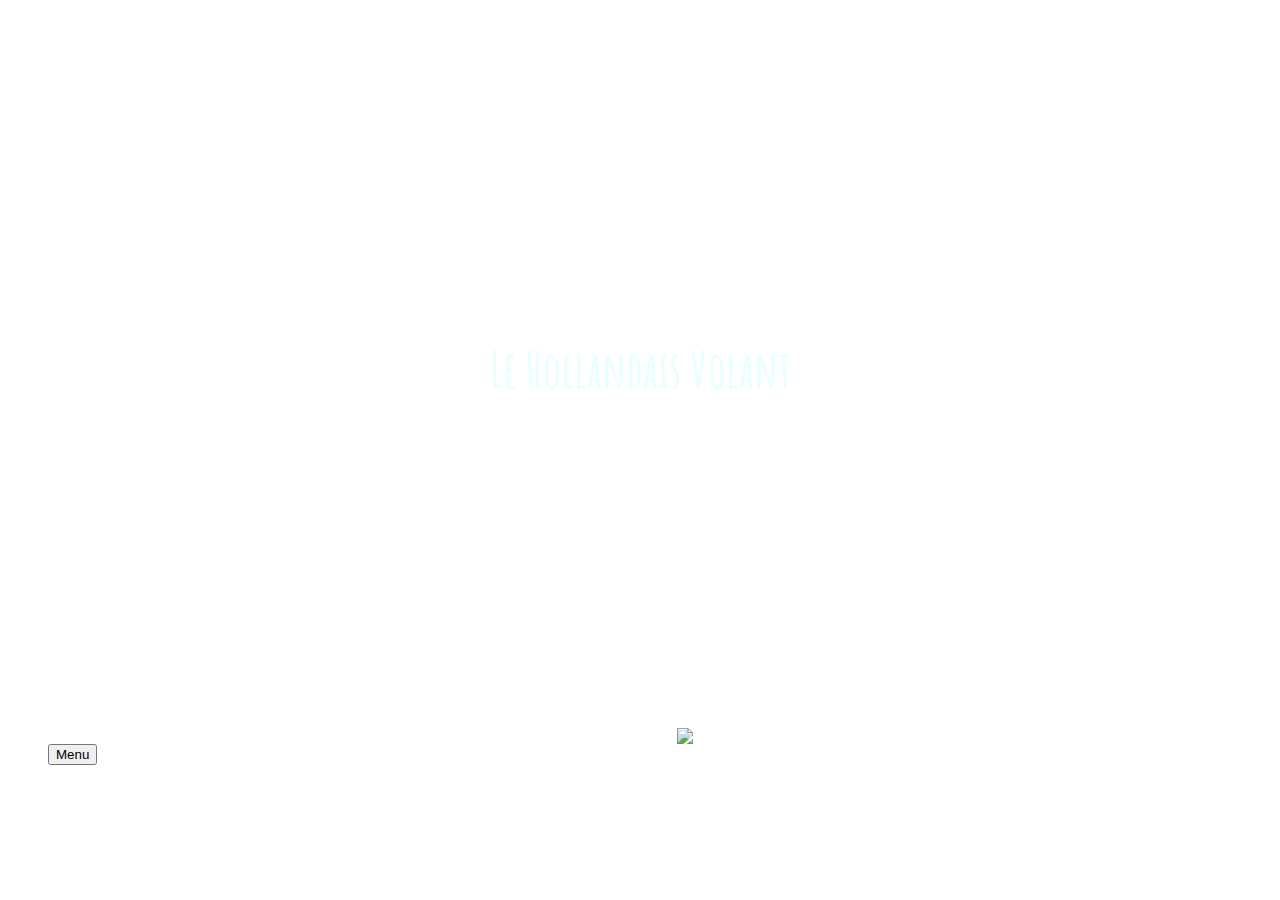
==== dutchman.html @ 829d4868 "a delete" ====
<!DOCTYPE html>
<html>
  <head>
    <meta charset="utf-8">
    <meta name="viewport" content="width=device-width, initial-scale=1">
    <title> un site....... plein de surprise </title>
    <link rel="stylesheet" href="dutchman.css">
    <link href="https://fonts.googleapis.com/css?family=Montserrat" rel="stylesheet">
    <link href="https://fonts.googleapis.com/css?family=Amatic+SC" rel="stylesheet">
    <meta name=viewport content='width=700'>

  </head>

    <section class="accueil">
        <h1>Le Hollandais  Volant</h1>
      </section>

  <div class= "container">


        <div class="dropdown"> <ul class="niveau1">
          <button class="dropbtn">Menu</button>
          <div class="dropdown-content">
            <li> <a href=index.html>Accueil</a> </li>
               <li> <a href="#">Nous</a>
                          <ul class="niveau2">
                            <li><a href="#">Linda</a></li>
                            <li><a href="#">Maha</a></li>
                            <li><a href="#">Marie</a></li>
                            <li><a href="RACH.html" target="_blank">Rach</a></li>
                            <li><a href="#">Yassine</a></li>
                          </ul>
                      </li>
            <li> <a href="#">Les intervenants</a>    <ul class="niveau2">
                            <li><a href="#">Lore</a></li>
                            <li><a href="#">Vincent</a></li>
                </ul>
            </li>

            <a href="dutchman.html">Le Hollandais Volant</a>
            <a href="https://www.mairie15.paris.fr/actualites/summer-coding-camp-initiation-au-code-et-a-la-programmation-robotique-894" target="_blank">
              Le Summer Coding Camp</a>
          </div>
        </ul> </div>

        <div>
<blank></blank>

<blank></blank>
<blank></blank>
<blank></blank>
          <a href="https://i.makeagif.com/media/5-01-2015/CvWhhw.gif" target="_blank"> <img width="150px" src="https://i.makeagif.com/media/5-01-2015/CvWhhw.gif"> </div>
</div>
---- dutchman.css ----
@import url('https://fonts.googleapis.com/css?family=Amatic+SC|Montserrat|Roboto|Roboto+Condensed');

body {
  font-family: 'Montserrat';
  color: grey;
  background-color: white;
}

.container {
  display: flex;
  justify-content: space-between;
  width 900px;

  @media screen and (max-width: $app-media-xs)
  @include flexbox
  @include flex-direction
  > div
    float: none !important
    width: 100%
    padding-left: 0 !important
    padding-right: 0 !important
}
.accueil {
  display: flex;
  flex-direction: column;
  align-items: center;
  justify-content: center;
  text-align: center;
  margin-top: 4px;
  height: 80vh;
  background-image: url('img/couv2.png');
  background-size: cover;
  background-position: top;
  background-attachment: fixed;
}

h1 {
  font-family: 'Amatic SC', cursive;
  font-size: 50px;
  color: #e6ffff;
  }
  .dropdown {
      position: relative;
      display: inline-block;
  }

  /* Dropdown Content (Hidden by Default) */
  .dropdown-content {
      display: none;
      position: absolute;
      background-color: #f1f1f1;
      min-width: 160px;
      box-shadow: 0px 8px 12px 0px rgba(0,0,0,0.2);
      z-index: 1;
  }

  /* Links inside the dropdown */
  .dropdown-content a {
      color: grey;
      padding: 12px 12px;
      text-decoration: none;
      display: block;
  }

  /* Change color of dropdown links on hover */
  .dropdown-content a:hover {background-color: #ddd;}

  /* Show the dropdown menu on hover */
  .dropdown:hover .dropdown-content {display: block;}

  /* Change the background color of the dropdown button when the dropdown content is shown */
  .dropdown:hover .dropbtn {background-color: #A6C7AC;}

  ul ul {display: none; position: absolute; left: 140px; top: 0px; margin: 0px; padding: 0px;}
  li {list-style-type: none; position: relative; width: 140px; background-color: #E0E0E0}
  li:hover ul.niveau2, li li:hover ul.niveau3 {display: block}

  .sponsors {
    width: 100px;
  	height: auto;
  }
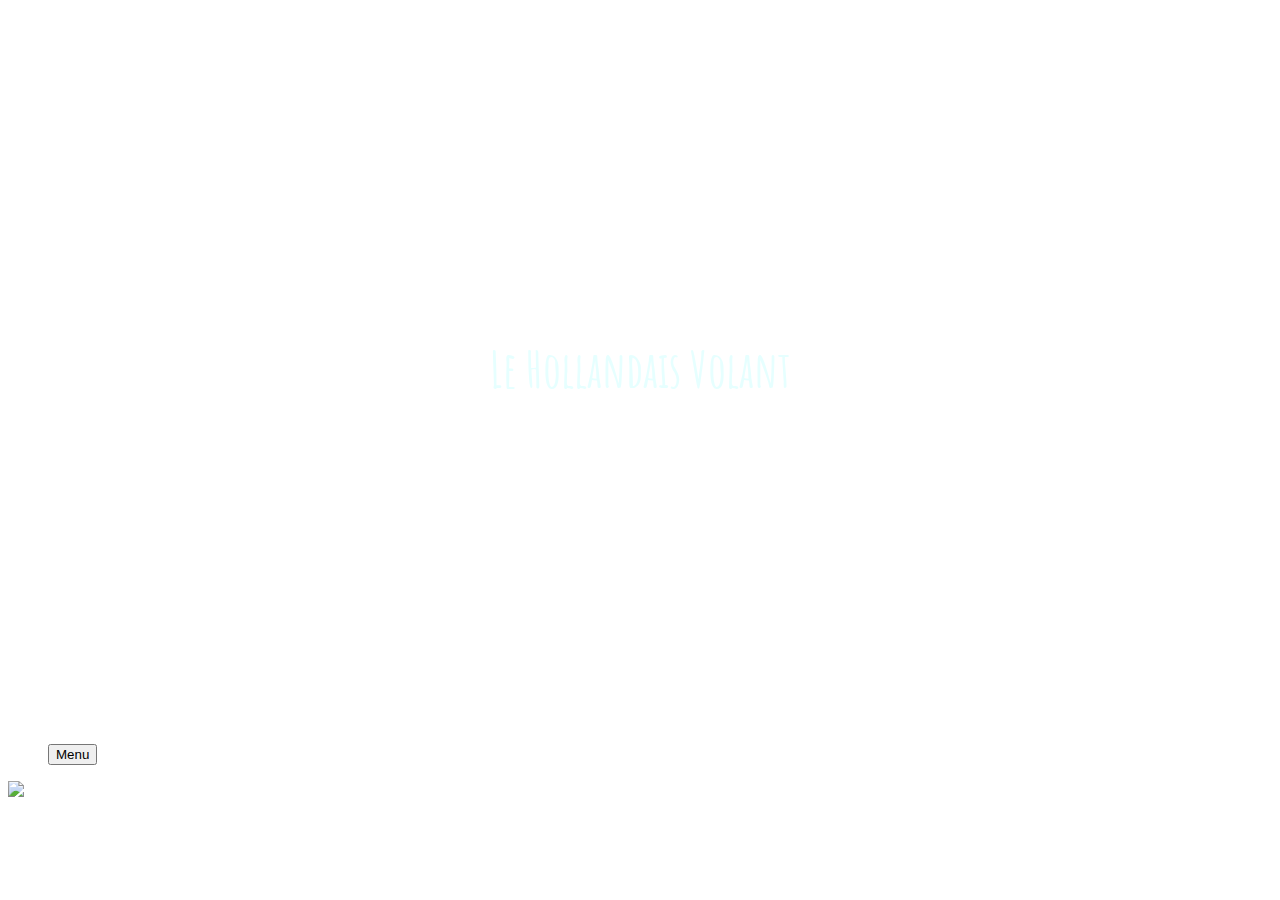
==== commit bf8e5551: "Revert "a delete"" ====
--- a/dutchman.html
+++ b/dutchman.html
@@ -37,17 +37,10 @@
                 </ul>
             </li>
 
-            <a href="dutchman.html">Le Hollandais Volant</a>
+            <a href="#">Le Hollandais Volant</a>
             <a href="https://www.mairie15.paris.fr/actualites/summer-coding-camp-initiation-au-code-et-a-la-programmation-robotique-894" target="_blank">
               Le Summer Coding Camp</a>
           </div>
         </ul> </div>
 
-        <div>
-<blank></blank>
-
-<blank></blank>
-<blank></blank>
-<blank></blank>
-          <a href="https://i.makeagif.com/media/5-01-2015/CvWhhw.gif" target="_blank"> <img width="150px" src="https://i.makeagif.com/media/5-01-2015/CvWhhw.gif"> </div>
-</div>
+        <div> <a href="https://i.makeagif.com/media/5-01-2015/CvWhhw.gif" target="_blank"> <img width="150px" src="https://i.makeagif.com/media/5-01-2015/CvWhhw.gif"> </div>
--- a/dutchman.css
+++ b/dutchman.css
@@ -6,20 +6,6 @@
   background-color: white;
 }
 
-.container {
-  display: flex;
-  justify-content: space-between;
-  width 900px;
-
-  @media screen and (max-width: $app-media-xs)
-  @include flexbox
-  @include flex-direction
-  > div
-    float: none !important
-    width: 100%
-    padding-left: 0 !important
-    padding-right: 0 !important
-}
 .accueil {
   display: flex;
   flex-direction: column;
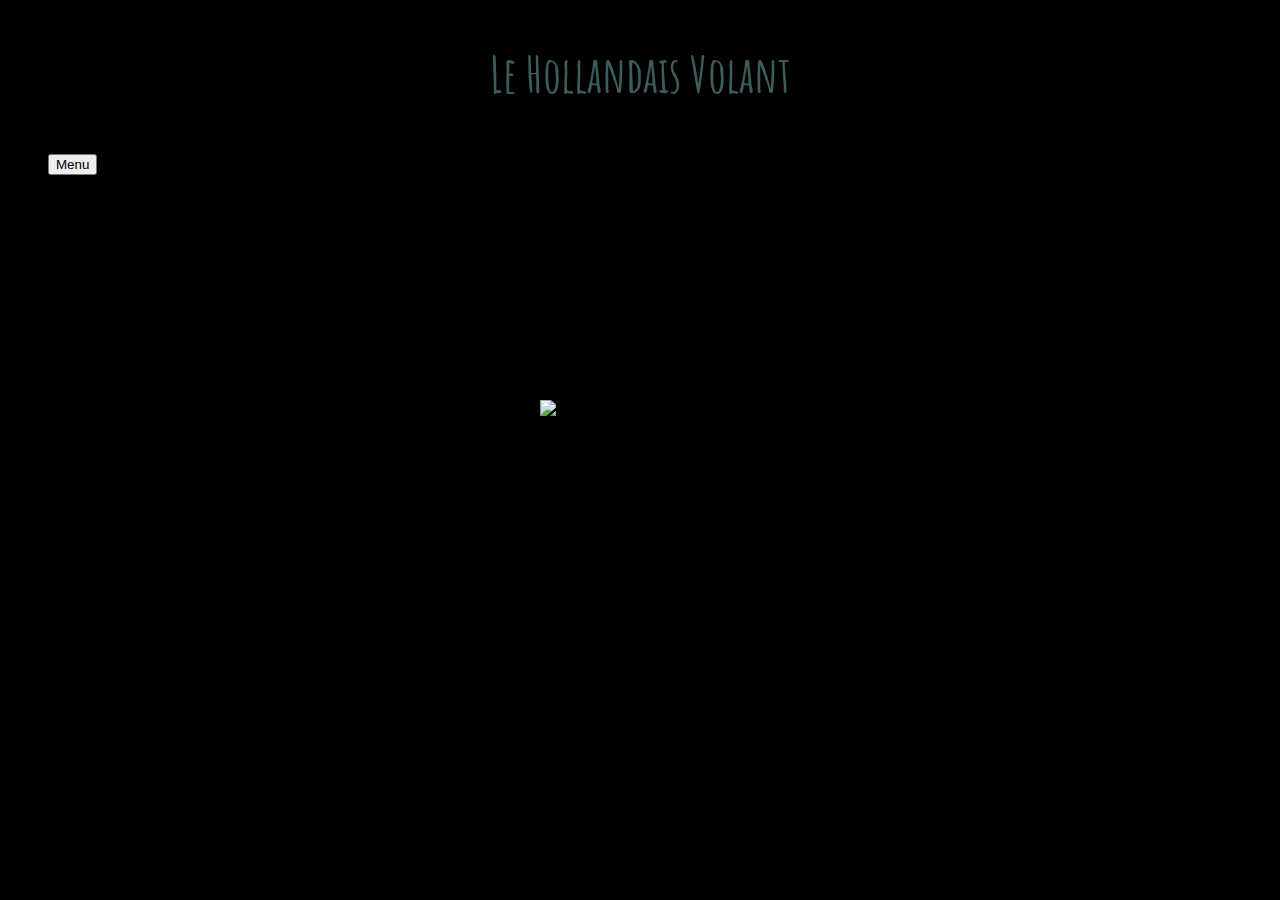
==== commit 2f295d69: "dutchman link OK, rach sans bug" ====
--- a/dutchman.html
+++ b/dutchman.html
@@ -14,9 +14,6 @@
     <section class="accueil">
         <h1>Le Hollandais  Volant</h1>
       </section>
-
-  <div class= "container">
-
 
         <div class="dropdown"> <ul class="niveau1">
           <button class="dropbtn">Menu</button>
@@ -37,10 +34,10 @@
                 </ul>
             </li>
 
-            <a href="#">Le Hollandais Volant</a>
+            <a href="dutchman.html">Le Hollandais Volant</a>
             <a href="https://www.mairie15.paris.fr/actualites/summer-coding-camp-initiation-au-code-et-a-la-programmation-robotique-894" target="_blank">
               Le Summer Coding Camp</a>
           </div>
         </ul> </div>
 
-        <div> <a href="https://i.makeagif.com/media/5-01-2015/CvWhhw.gif" target="_blank"> <img width="150px" src="https://i.makeagif.com/media/5-01-2015/CvWhhw.gif"> </div>
+        <div class="gif"> <a href="https://i.makeagif.com/media/5-01-2015/CvWhhw.gif" target="_blank"> <img width="150px" src="https://i.makeagif.com/media/5-01-2015/CvWhhw.gif"> </div>
--- a/dutchman.css
+++ b/dutchman.css
@@ -3,7 +3,7 @@
 body {
   font-family: 'Montserrat';
   color: grey;
-  background-color: white;
+  background-color: black;
 }
 
 .accueil {
@@ -12,18 +12,20 @@
   align-items: center;
   justify-content: center;
   text-align: center;
-  margin-top: 4px;
-  height: 80vh;
-  background-image: url('img/couv2.png');
-  background-size: cover;
-  background-position: top;
-  background-attachment: fixed;
+}
+
+.gif {
+  position: fixed;
+  top: 50%;
+  left: 50%;
+  margin-top: -50px;
+  margin-left: -100px;
 }
 
 h1 {
   font-family: 'Amatic SC', cursive;
   font-size: 50px;
-  color: #e6ffff;
+  color: #3d5c5c;
   }
   .dropdown {
       position: relative;
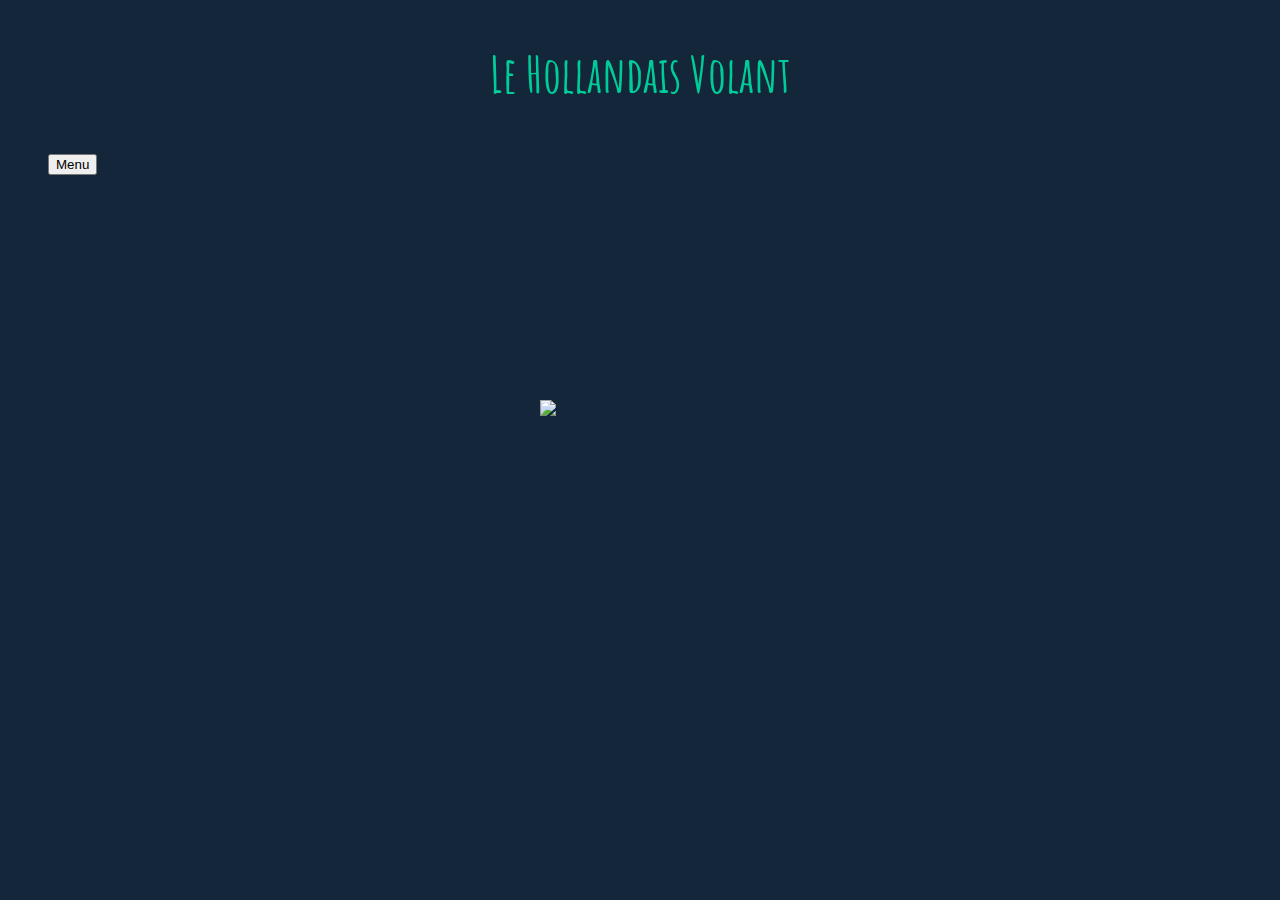
==== commit 5b02c586: "RESPONSIVE WEB DESIGN" ====
--- a/dutchman.html
+++ b/dutchman.html
@@ -3,7 +3,7 @@
   <head>
     <meta charset="utf-8">
     <meta name="viewport" content="width=device-width, initial-scale=1">
-    <title> un site....... plein de surprise </title>
+    <title> WOUSHWOUSHWOUSH </title>
     <link rel="stylesheet" href="dutchman.css">
     <link href="https://fonts.googleapis.com/css?family=Montserrat" rel="stylesheet">
     <link href="https://fonts.googleapis.com/css?family=Amatic+SC" rel="stylesheet">
--- a/dutchman.css
+++ b/dutchman.css
@@ -3,7 +3,7 @@
 body {
   font-family: 'Montserrat';
   color: grey;
-  background-color: black;
+  background-color: #13263a;
 }
 
 .accueil {
@@ -25,8 +25,9 @@
 h1 {
   font-family: 'Amatic SC', cursive;
   font-size: 50px;
-  color: #3d5c5c;
+  color: #00cc99;
   }
+  
   .dropdown {
       position: relative;
       display: inline-block;
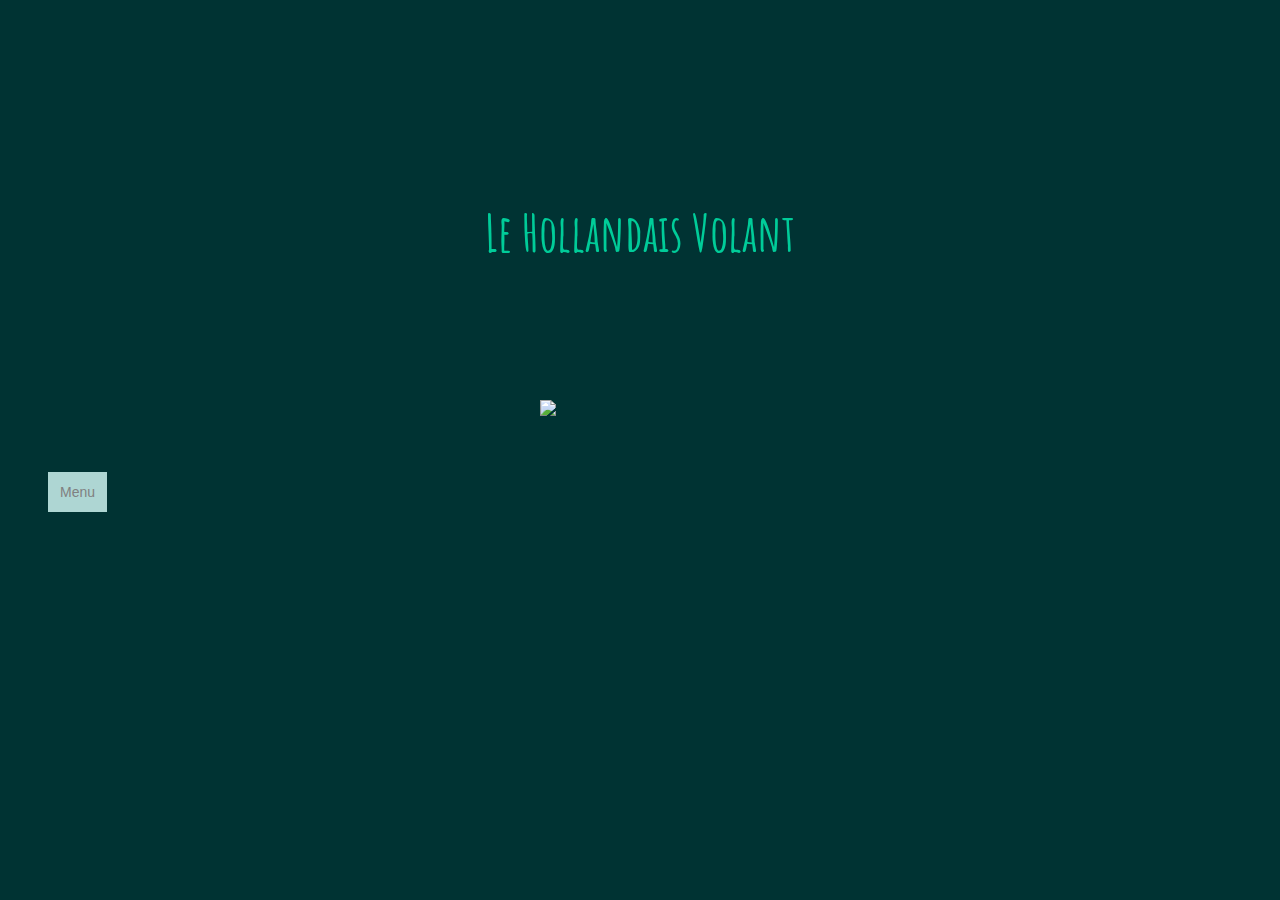
==== commit fb899404: "rectification RACH (ancien media queries); dutchman responsive; menu - gd" ====
--- a/dutchman.html
+++ b/dutchman.html
@@ -7,7 +7,6 @@
     <link rel="stylesheet" href="dutchman.css">
     <link href="https://fonts.googleapis.com/css?family=Montserrat" rel="stylesheet">
     <link href="https://fonts.googleapis.com/css?family=Amatic+SC" rel="stylesheet">
-    <meta name=viewport content='width=700'>
 
   </head>
 
@@ -15,6 +14,7 @@
         <h1>Le Hollandais  Volant</h1>
       </section>
 
+      <div class="container">
         <div class="dropdown"> <ul class="niveau1">
           <button class="dropbtn">Menu</button>
           <div class="dropdown-content">
@@ -41,3 +41,4 @@
         </ul> </div>
 
         <div class="gif"> <a href="https://i.makeagif.com/media/5-01-2015/CvWhhw.gif" target="_blank"> <img width="150px" src="https://i.makeagif.com/media/5-01-2015/CvWhhw.gif"> </div>
+</div>
--- a/dutchman.css
+++ b/dutchman.css
@@ -1,10 +1,12 @@
 @import url('https://fonts.googleapis.com/css?family=Amatic+SC|Montserrat|Roboto|Roboto+Condensed');
 
-body {
-  font-family: 'Montserrat';
-  color: grey;
-  background-color: #13263a;
-}
+@media only screen and (min-width: 601px) {
+  body {
+    font-family: 'Montserrat';
+    color: grey;
+    background-color: #003333;
+  }
+
 
 .accueil {
   display: flex;
@@ -12,6 +14,8 @@
   align-items: center;
   justify-content: center;
   text-align: center;
+  margin-top: 4px;
+  height: 35vw;
 }
 
 .gif {
@@ -24,10 +28,20 @@
 
 h1 {
   font-family: 'Amatic SC', cursive;
-  font-size: 50px;
+  font-size: 4vw;
   color: #00cc99;
   }
-  
+
+  /* Dropdown Button */
+  .dropbtn {
+      background-color: #AED6D3;
+      color: grey;
+      padding: 12px; 12px;
+      font-size: 14px;
+      border: none;
+  }
+
+  /* The container <div> - needed to position the dropdown content */
   .dropdown {
       position: relative;
       display: inline-block;
@@ -64,7 +78,99 @@
   li {list-style-type: none; position: relative; width: 140px; background-color: #E0E0E0}
   li:hover ul.niveau2, li li:hover ul.niveau3 {display: block}
 
-  .sponsors {
-    width: 100px;
-  	height: auto;
+  .container {
+    display: flex;
+    justify-content: space-between;
+    width 900px;
   }
+}
+
+@media only screen and (max-width: 600px) {
+
+.container {
+  display: block;
+  justify-content: center;
+  }
+
+  body {
+    font-family: 'Montserrat';
+    color: grey;
+    background-color: #003333;
+  }
+
+  .accueil {
+    display: flex;
+    flex-direction: column;
+    align-items: center;
+    justify-content: center;
+    text-align: center;
+    margin-top: 4px;
+    height: 45vw;
+}
+
+  h1 {
+    font-family: 'Amatic SC', cursive;
+    font-size: 5vw;
+    color: #00cc99;
+    }
+
+
+  .gif {
+    position: fixed;
+    top: 50%;
+    left: 50%;
+    margin-top: -50px;
+    margin-left: -100px;
+    width:100%
+  }
+
+    /* Dropdown Button */
+    .dropbtn {
+        background-color: #AED6D3;
+        color: grey;
+        padding: 8px;
+        font-size: 12px;
+        border: none;
+        width: 20vw;
+        margin: auto;
+    }
+
+    /* The container <div> - needed to position the dropdown content */
+    .dropdown {
+        position: relative;
+        display: inline-block;
+        margin: auto;
+    }
+
+    /* Dropdown Content (Hidden by Default) */
+    .dropdown-content {
+        display: none;
+        position: absolute;
+        background-color: #f1f1f1;
+        min-width: 160px;
+        box-shadow: 0px 8px 12px 0px rgba(0,0,0,0.2);
+        z-index: 1;
+    }
+
+    /* Links inside the dropdown */
+    .dropdown-content a {
+        color: grey;
+        padding: 12px 12px;
+        text-decoration: none;
+        display: block;
+    }
+
+    /* Change color of dropdown links on hover */
+    .dropdown-content a:hover {background-color: #ddd;}
+
+    /* Show the dropdown menu on hover */
+    .dropdown:hover .dropdown-content {display: block;}
+
+    /* Change the background color of the dropdown button when the dropdown content is shown */
+    .dropdown:hover .dropbtn {background-color: #A6C7AC;}
+
+    ul ul {display: none; position: absolute; left: 140px; top: 0px; margin: 0px; padding: 0px;}
+    li {list-style-type: none; position: relative; width: 140px; background-color: #E0E0E0}
+    li:hover ul.niveau2, li li:hover ul.niveau3 {display: block}
+
+}
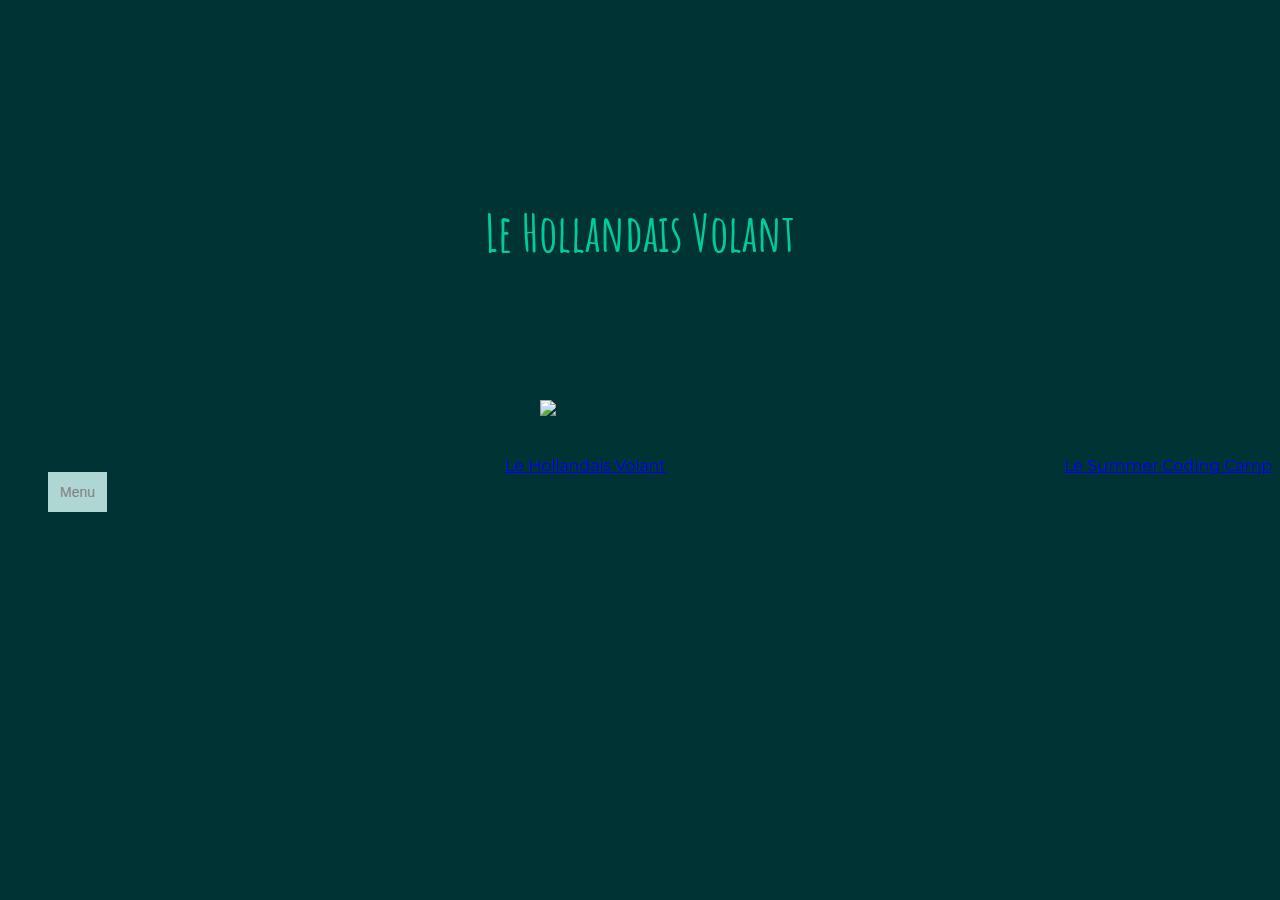
==== commit 734a557c: "creation calendrier; changement menu (-intervenants +calendrier)" ====
--- a/dutchman.html
+++ b/dutchman.html
@@ -19,7 +19,7 @@
           <button class="dropbtn">Menu</button>
           <div class="dropdown-content">
             <li> <a href=index.html>Accueil</a> </li>
-               <li> <a href="#">Nous</a>
+               <li> <a href="#"> Nous</a>
                           <ul class="niveau2">
                             <li><a href="#">Linda</a></li>
                             <li><a href="#">Maha</a></li>
@@ -28,12 +28,13 @@
                             <li><a href="#">Yassine</a></li>
                           </ul>
                       </li>
-            <li> <a href="#">Les intervenants</a>    <ul class="niveau2">
-                            <li><a href="#">Lore</a></li>
-                            <li><a href="#">Vincent</a></li>
-                </ul>
-            </li>
-
+            <a href="calendrier.html"> Calendrier </a>
+            <a href="dutchman.html">Le Hollandais Volant</a>
+            <a href="https://www.mairie15.paris.fr/actualites/summer-coding-camp-initiation-au-code-et-a-la-programmation-robotique-894" target="_blank">
+              Le Summer Coding Camp</a>
+            <a href="#"> Mini Jeux </a>
+          </div>
+        </ul> </div>
             <a href="dutchman.html">Le Hollandais Volant</a>
             <a href="https://www.mairie15.paris.fr/actualites/summer-coding-camp-initiation-au-code-et-a-la-programmation-robotique-894" target="_blank">
               Le Summer Coding Camp</a>
